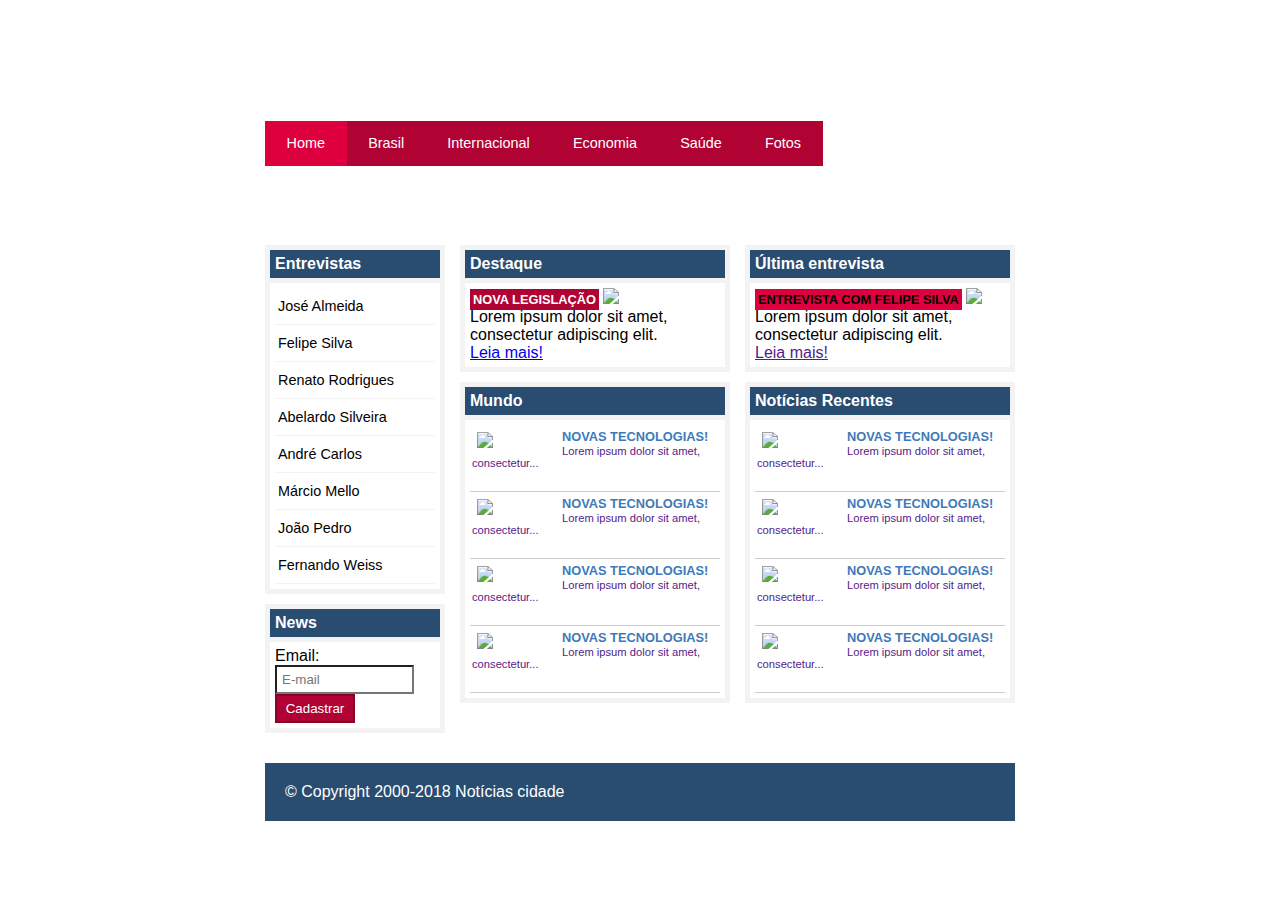
==== index.html @ aae03e8a "second commit" ====
<!DOCTYPE html>
<html>
	<head>
	
		<title>Notícias Cidade</title>
		<meta charset="utf-8">

			<!-- Estilo Customizado -->
		<link rel="stylesheet" type="text/css" href="estilo.css">	
	
		
	</head>
	<body id="tres-colunas" class="home">
		<!-- Início Container -->
		<div id="container">

			<!-- Inicio Topo -->
			<div id="topo">
				<h1 class="logo">Notícias Cidade</h1>
				<ul id="navegacao">
					<li class="primeiro">
						<a id="home" href="index.html">Home</a>
					</li>
					<li>
						<a id="brasil" href="brasil.html">Brasil</a>
					</li>
					<li>
						<a id="internacional" href="internacional.html">Internacional</a>
					</li>
					<li>
						<a id="economia" href="economia.html">Economia</a>
					</li>
					<li>
						<a id="saude" href="saude.html">Saúde</a>
					</li>
					<li>
						<a id="fotos" href="fotos.html">Fotos</a>
					</li>
				</ul>
			</div><!-- Fim Topo -->

			<!-- Início Conteudo -->
			<div id="conteudo">

				<!-- Conteúdo Primário -->
				<div id="primario">
					<div class="caixa destaque">
							<h2>Destaque</h2>
							<div class="caixa-conteudo">

								<h3>Nova legislação</h3>
								<img class="imagem-principal" src="../imagens/taxi.jpg" width="100%">
								<p>
									Lorem ipsum dolor sit amet, consectetur adipiscing elit.
								</p>
								<a href="nova-legislacao">Leia mais!</a>
							</div>
						</div>

						<div class="caixa">
							<h2>Mundo</h2>
							<div class="caixa-conteudo">

								<ul id="lista-noticias">
									<li>
										<a href="">
											<img src="../imagens/tecnologia.jpg" width="80">
											<h3>Novas tecnologias!</h3>
											<p>Lorem ipsum dolor sit amet, consectetur...</p>
										</a>
									</li>
									<li>
										<a href="">
											<img src="../imagens/tecnologia.jpg" width="80">
											<h3>Novas tecnologias!</h3>
											<p>Lorem ipsum dolor sit amet, consectetur...</p>
										</a>
									</li>
									<li>
										<a href="">
											<img src="../imagens/tecnologia.jpg" width="80">
											<h3>Novas tecnologias!</h3>
											<p>Lorem ipsum dolor sit amet, consectetur...</p>
										</a>
									</li>
									<li>
										<a href="">
											<img src="../imagens/tecnologia.jpg" width="80">
											<h3>Novas tecnologias!</h3>
											<p>Lorem ipsum dolor sit amet, consectetur...</p>
										</a>
									</li>
								</ul>

							</div>
						</div>


				</div> <!-- Fim do conteúdo primario -->

				<!-- Conteúdo secundário -->
				<div id="secundario">

					<div class="caixa entrevista">
							<h2>Última entrevista</h2>
							<div class="caixa-conteudo">
								
								<h3>Entrevista com Felipe Silva</h3>
								<img class="imagem-principal" src="../imagens/doutor.jpg" width="100%">
								<p>
									Lorem ipsum dolor sit amet, consectetur adipiscing elit.
								</p>
								<a href="">Leia mais!</a>
							</div>
					</div>

						<div class="caixa">
							<h2>Notícias Recentes</h2>
							<div class="caixa-conteudo">

								<ul id="lista-noticias">
									<li>
										<a href="">
											<img src="../imagens/cidade.jpg" width="80">
											<h3>Novas tecnologias!</h3>
											<p>Lorem ipsum dolor sit amet, consectetur...</p>
										</a>
									</li>
									<li>
										<a href="">
											<img src="../imagens/taxi.jpg" width="80">
											<h3>Novas tecnologias!</h3>
											<p>Lorem ipsum dolor sit amet, consectetur...</p>
										</a>
									</li>
									<li>
										<a href="">
											<img src="../imagens/doutor.jpg" width="80">
											<h3>Novas tecnologias!</h3>
											<p>Lorem ipsum dolor sit amet, consectetur...</p>
										</a>
									</li>
									<li>
										<a href="">
											<img src="../imagens/tecnologia.jpg" width="80">
											<h3>Novas tecnologias!</h3>
											<p>Lorem ipsum dolor sit amet, consectetur...</p>
										</a>
									</li>
								</ul>

							</div>
						</div>

				</div><!-- fim do conteúdo secundádio -->

				<!-- Conteúdo lateral -->
				<div id="lateral">
						<div class="caixa">
							<h2>Entrevistas</h2>
							<div class="caixa-conteudo">
								<ul>
									<li><a href="">José Almeida</a></li>
									<li><a href="">Felipe Silva</a></li>
									<li><a href="">Renato Rodrigues</a></li>
									<li><a href="">Abelardo Silveira</a></li>
									<li><a href="">André Carlos</a></li>
									<li><a href="">Márcio Mello</a></li>
									<li><a href="">João Pedro</a></li>
									<li><a href="">Fernando Weiss</a></li>
								</ul>
							</div>
						</div>

						<div class="caixa">
							<h2>News</h2>
							<div class="caixa-conteudo">
								<form>
									<div>
										<label for="email">Email:</label>
										<input type="text" name="email" id="email" placeholder="E-mail">
									</div>
									<div>
										<input class="submit" type="submit" value="Cadastrar">
									</div>
								</form>
							</div>

				</div><!-- Fim do conteúdo lateral -->


			</div><!-- Fim Conteúdo -->

			
		</div><!-- Fim container -->
		

		<div id="container-rodape" style="clear: both;">
				<div id="rodape">
					&copy; Copyright 2000-2018 Notícias cidade 
				</div>
		 </div>
		

	</body>


</html>
---- estilo.css ----
/**** Estilo CSS ****/


*{
	margin: 0;
	padding: 0;
}
body{
	font-family: "Trebuchet MS", Helvetica, sans-serif;
	background: #fff url(../imagens/fundo.png) repeat-x;
}

#container{
	width: 750px;
	margin: 0 auto;
}
#topo{
	height: 150px;
	background: url(../imagens/detalhe-topo.png) no-repeat right top;
	padding-top: 25px; 
}
.logo{
	width: 152px;
	height: 66px;
	background: url(../imagens/logo.png) no-repeat center;
	text-indent: -3000px;
}

/** Barra de Navegação **/

ul{
	margin: 0;
	padding: 0;
	list-style: none;
}

#topo ul{
	margin-top:30px;
	background: #b10333;
	float: left;
}

#topo ul li{
	float: left;
}

#topo ul a{
	font-size: 0.9em;
	display: block;
	padding: 0.5em 1.5em;
	text-decoration: none;
	line-height: 2.1em;
	color: #FFF;
	background: url(../imagens/divisor.png) no-repeat left center;
}

#topo ul .primeiro a{
	background: none;
}

#topo ul a:hover{
	color: #69001d;
}

body.home #navegacao a#home,
body.brasil #navegacao a#brasil,
body.internacional #navegacao a#internacional,
body.fotos #navegacao a#fotos
{
	color: #FFF;
	background: #de003e;
	cursor: text;
}

/**** Configuração layout de três colunas ****/

#conteudo{
	background: #f5f5f5;
	margin-top: 60px;
}
#lateral{
	width: 180px;
	float: left;
	margin: 0 0 20px -750px;
}


#primario{
	width: 270px;
	float: left;
	margin: 0 0 20px 195px;
}

#duas-colunas #primario{
	width: 555px;
}

#uma-coluna #primario{
	width: 750px;
	margin: 0 0 20px 0;
}

#secundario{
	width: 270px;
	float: left;
	margin: 0 0 20px 15px;
}

/**** Caixa ****/
.caixa{
	margin: 10px 0;
	padding: 5px;
	background: #f3f3f3 url(../imagens/fundo-caixa.png)
}
h2{
	font-size: 1em;
	background: #294c71;
	color: #fff;
	padding: 5px;
}

.caixa-conteudo{
	background: #fff;
	padding: 5px;
	margin-top: 5px;
}

/** Formatar menus laterais **/

#lateral ul a{
	font-size: 0.9em;
	padding: 3px;
	display: block;
	line-height: 30px;
	color: #000;
	text-decoration: none;
	border-bottom: 1px solid #f3f3f3;
}

#lateral ul a:hover{
	background: #f9f9f9 url(../imagens/marcador.png) no-repeat left center;
	color: #a1a1a1;
	padding-left: 20px;
}

label{
	display: block;
	cursor: pointer;
}

input{
	padding: 5px;
	width: 125px;
	font-size: 0.9;
	background-color: #fff;
}

input.submit{
	width: 80px;
	color: #fff;
	background-color: #b10333;
	border: 2px solid #870529;
}

/** Formatando imagens **/

img.imagem-principal {
	width: 98%
	border: 3px solid #dfdfdf;
}

/** Formatando cabeçalhos **/
h3{
	text-transform: uppercase;
	display: inline;
	font-size: 0.8em;
	padding: 3px;
}

.destaque h3{
	background: #b10333;
	color: #fff;
}

.entrevista h3{
	background: #de003e;
}

/** Formatando a lista de notícias **/

#lista-noticias li{
	padding: 2px;
	border-bottom: 1px solid #ccc;
	height: 62px;
}

#lista-noticias li a img{
	float: left;
	margin: 5px;
}

#lista-noticias li a{
	text-decoration: none;
}
#lista-noticias li a h3{
	font-size: 0.8em;
	padding: 0;
	color: #3e7ab9;
}
#lista-noticias li a p{
	font-size: 0.7em;
}

#lista-noticias li:hover {
	background: #eee;
	cursor: pointer;
}

/* Rodape */

#container-rodape{
	background: #294c71;
	padding: 20px;
}

#rodape{
	width: 750px;
	margin: 0 auto;
	color: #fff;
}
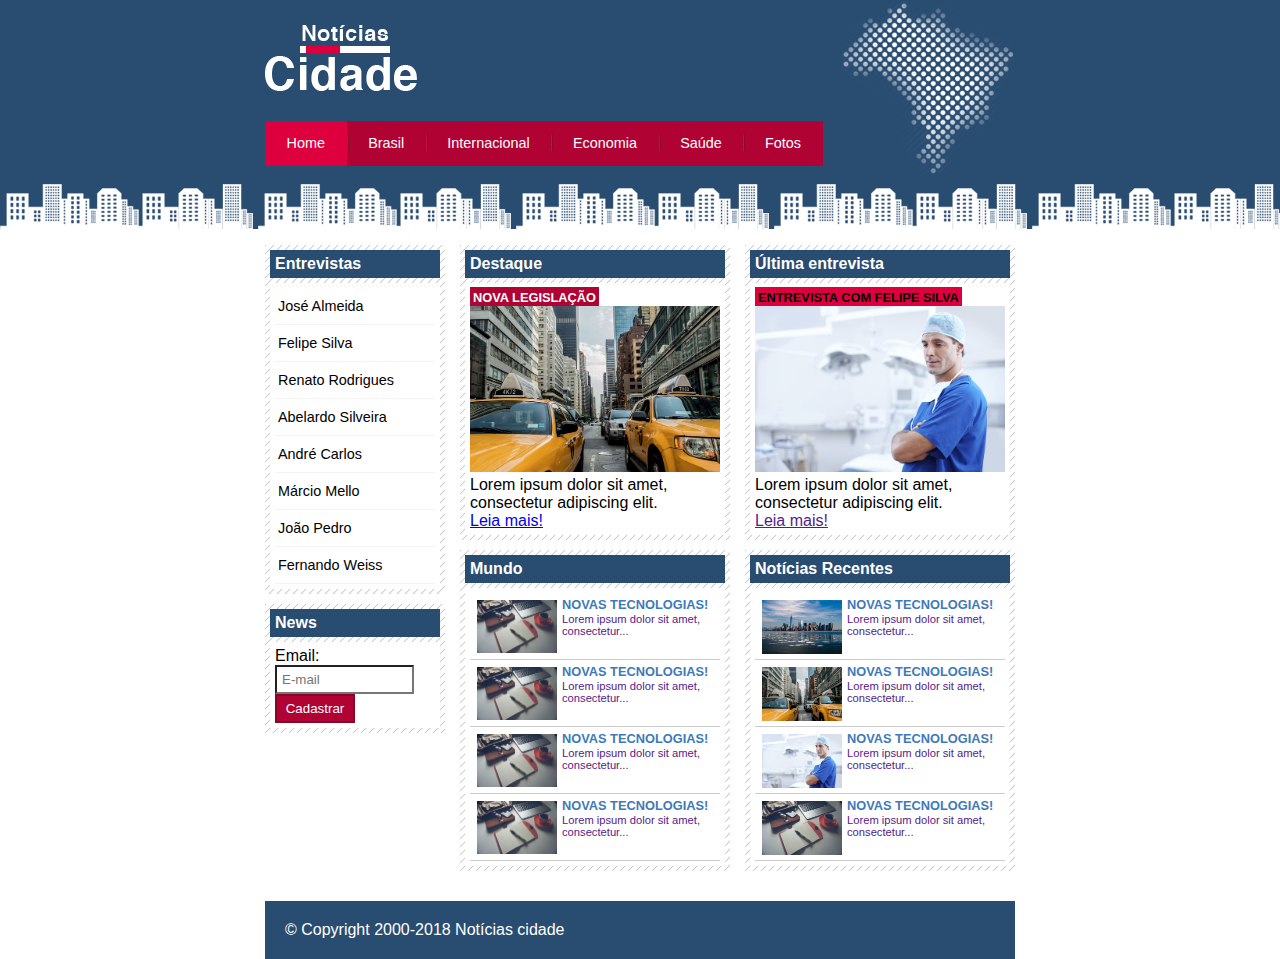
==== commit ac7dd7ca: "pequenas alteracoes nas fotos" ====
--- a/index.html
+++ b/index.html
@@ -49,7 +49,7 @@
 							<div class="caixa-conteudo">
 
 								<h3>Nova legislação</h3>
-								<img class="imagem-principal" src="../imagens/taxi.jpg" width="100%">
+								<img class="imagem-principal" src="imagens/taxi.jpg" width="100%">
 								<p>
 									Lorem ipsum dolor sit amet, consectetur adipiscing elit.
 								</p>
@@ -64,28 +64,28 @@
 								<ul id="lista-noticias">
 									<li>
 										<a href="">
-											<img src="../imagens/tecnologia.jpg" width="80">
-											<h3>Novas tecnologias!</h3>
-											<p>Lorem ipsum dolor sit amet, consectetur...</p>
-										</a>
-									</li>
-									<li>
-										<a href="">
-											<img src="../imagens/tecnologia.jpg" width="80">
-											<h3>Novas tecnologias!</h3>
-											<p>Lorem ipsum dolor sit amet, consectetur...</p>
-										</a>
-									</li>
-									<li>
-										<a href="">
-											<img src="../imagens/tecnologia.jpg" width="80">
-											<h3>Novas tecnologias!</h3>
-											<p>Lorem ipsum dolor sit amet, consectetur...</p>
-										</a>
-									</li>
-									<li>
-										<a href="">
-											<img src="../imagens/tecnologia.jpg" width="80">
+											<img src="imagens/tecnologia.jpg" width="80">
+											<h3>Novas tecnologias!</h3>
+											<p>Lorem ipsum dolor sit amet, consectetur...</p>
+										</a>
+									</li>
+									<li>
+										<a href="">
+											<img src="imagens/tecnologia.jpg" width="80">
+											<h3>Novas tecnologias!</h3>
+											<p>Lorem ipsum dolor sit amet, consectetur...</p>
+										</a>
+									</li>
+									<li>
+										<a href="">
+											<img src="imagens/tecnologia.jpg" width="80">
+											<h3>Novas tecnologias!</h3>
+											<p>Lorem ipsum dolor sit amet, consectetur...</p>
+										</a>
+									</li>
+									<li>
+										<a href="">
+											<img src="imagens/tecnologia.jpg" width="80">
 											<h3>Novas tecnologias!</h3>
 											<p>Lorem ipsum dolor sit amet, consectetur...</p>
 										</a>
@@ -106,7 +106,7 @@
 							<div class="caixa-conteudo">
 								
 								<h3>Entrevista com Felipe Silva</h3>
-								<img class="imagem-principal" src="../imagens/doutor.jpg" width="100%">
+								<img class="imagem-principal" src="imagens/doutor.jpg" width="100%">
 								<p>
 									Lorem ipsum dolor sit amet, consectetur adipiscing elit.
 								</p>
@@ -121,28 +121,28 @@
 								<ul id="lista-noticias">
 									<li>
 										<a href="">
-											<img src="../imagens/cidade.jpg" width="80">
-											<h3>Novas tecnologias!</h3>
-											<p>Lorem ipsum dolor sit amet, consectetur...</p>
-										</a>
-									</li>
-									<li>
-										<a href="">
-											<img src="../imagens/taxi.jpg" width="80">
-											<h3>Novas tecnologias!</h3>
-											<p>Lorem ipsum dolor sit amet, consectetur...</p>
-										</a>
-									</li>
-									<li>
-										<a href="">
-											<img src="../imagens/doutor.jpg" width="80">
-											<h3>Novas tecnologias!</h3>
-											<p>Lorem ipsum dolor sit amet, consectetur...</p>
-										</a>
-									</li>
-									<li>
-										<a href="">
-											<img src="../imagens/tecnologia.jpg" width="80">
+											<img src="imagens/cidade.jpg" width="80">
+											<h3>Novas tecnologias!</h3>
+											<p>Lorem ipsum dolor sit amet, consectetur...</p>
+										</a>
+									</li>
+									<li>
+										<a href="">
+											<img src="imagens/taxi.jpg" width="80">
+											<h3>Novas tecnologias!</h3>
+											<p>Lorem ipsum dolor sit amet, consectetur...</p>
+										</a>
+									</li>
+									<li>
+										<a href="">
+											<img src="imagens/doutor.jpg" width="80">
+											<h3>Novas tecnologias!</h3>
+											<p>Lorem ipsum dolor sit amet, consectetur...</p>
+										</a>
+									</li>
+									<li>
+										<a href="">
+											<img src="imagens/tecnologia.jpg" width="80">
 											<h3>Novas tecnologias!</h3>
 											<p>Lorem ipsum dolor sit amet, consectetur...</p>
 										</a>
--- a/estilo.css
+++ b/estilo.css
@@ -7,7 +7,7 @@
 }
 body{
 	font-family: "Trebuchet MS", Helvetica, sans-serif;
-	background: #fff url(../imagens/fundo.png) repeat-x;
+	background: #fff url(imagens/fundo.png) repeat-x;
 }
 
 #container{
@@ -16,13 +16,13 @@
 }
 #topo{
 	height: 150px;
-	background: url(../imagens/detalhe-topo.png) no-repeat right top;
+	background: url(imagens/detalhe-topo.png) no-repeat right top;
 	padding-top: 25px; 
 }
 .logo{
 	width: 152px;
 	height: 66px;
-	background: url(../imagens/logo.png) no-repeat center;
+	background: url(imagens/logo.png) no-repeat center;
 	text-indent: -3000px;
 }
 
@@ -51,7 +51,7 @@
 	text-decoration: none;
 	line-height: 2.1em;
 	color: #FFF;
-	background: url(../imagens/divisor.png) no-repeat left center;
+	background: url(imagens/divisor.png) no-repeat left center;
 }
 
 #topo ul .primeiro a{
@@ -110,7 +110,7 @@
 .caixa{
 	margin: 10px 0;
 	padding: 5px;
-	background: #f3f3f3 url(../imagens/fundo-caixa.png)
+	background: #f3f3f3 url(imagens/fundo-caixa.png)
 }
 h2{
 	font-size: 1em;
@@ -138,7 +138,7 @@
 }
 
 #lateral ul a:hover{
-	background: #f9f9f9 url(../imagens/marcador.png) no-repeat left center;
+	background: #f9f9f9 url(imagens/marcador.png) no-repeat left center;
 	color: #a1a1a1;
 	padding-left: 20px;
 }
